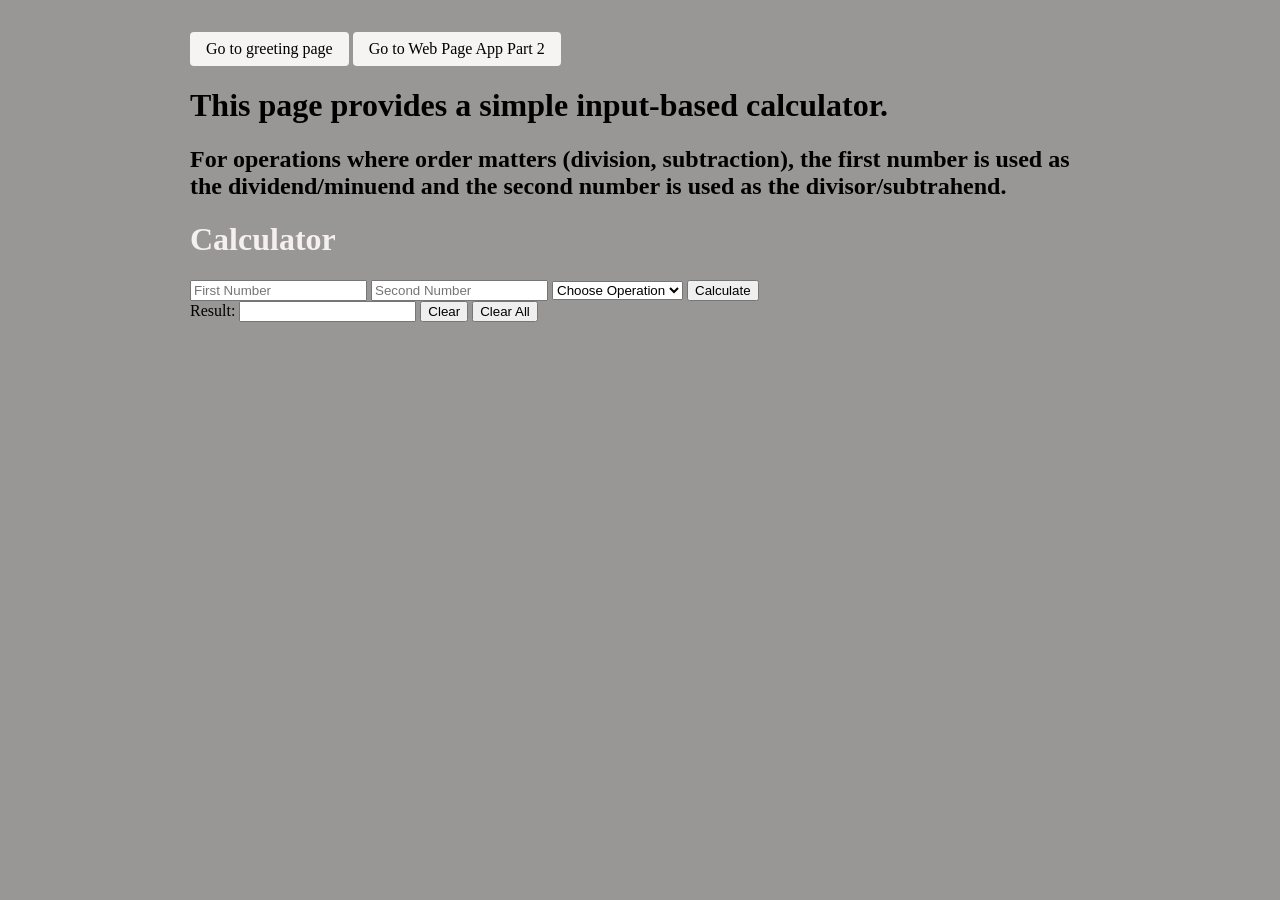
==== html/index.html @ 4239098e "update with current files" ====
<!DOCTYPE html>
<html>
    <head>
        <link rel="stylesheet" href="base.css">

        <title>Calculator</title>

    </head>
        <body class="all_text">

            <a href="greeting.html" class="nav_button">Go to greeting page</a>
	    <a href="web-page-app-part-2.html" class="nav_button">Go to Web Page App Part 2</a>

            <h1 class="welcome_message">This page provides a simple input-based calculator.</h1>
            <h2 class="welcome_message">For operations where order matters (division, subtraction), the first number is used as the dividend/minuend 
                and the second number is used as the divisor/subtrahend.</h2>
            
            <h1>Calculator</h1>

            <form id="calc_form" name="calculator">       
                <input type="number" name="num1" placeholder="First Number">
                <input type="number" name="num2" placeholder="Second Number">
                <select name="operation">
                    <option value="" selected disabled>Choose Operation</option>
                    <option value="Add">Add</option>
                    <option value="Subtract">Subtract</option>
                    <option value="Multiply">Multiply</option>
                    <option value="Divide">Divide</option>
                </select>
                <button type="submit">Calculate</button>
            </form>


            <form id="result_form">
                <label for="result">Result:</label>
                <input type="text" id="result" name="result" readonly>
                <button type="button" id="clear_button">Clear</button>
                <button type="button" id="clear_all_button">Clear All</button>
	    </form>

	    <script src="script_calc.js"></script>
        </body>

</html>
---- html/base.css ----
body {
    background-color: #999696; 
    
}

h1, h2, h3 {
    color: #f5efef;
}

a {
    color: #000;
    text-decoration: underline;
}

.welcome_message {
    color: #000;
}

.image {

    width: 100px;
    height: auto;
    vertical-align: middle;
    margin: 10px;
}

.all_text {
    max-width: 900px;
    margin: 2rem auto;
    text-align: left;
}

.nav_button {
    display: inline-block;
    padding: 8px 16px;
    background: #f6f3f3;
    color: #000;
    text-decoration: none;
    border-radius: 4px;
}
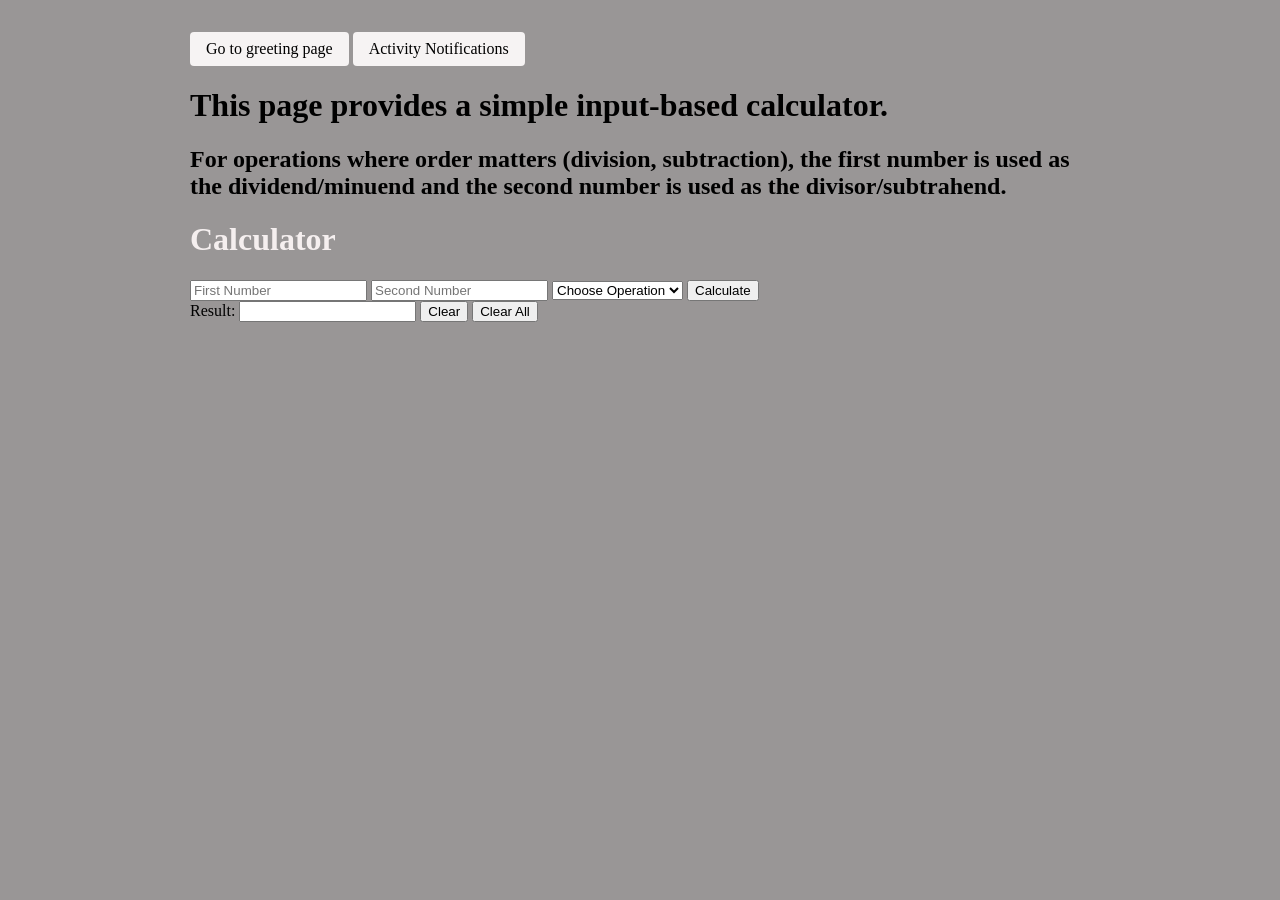
==== commit 9a30fb12: "assignment 7 done" ====
--- a/html/index.html
+++ b/html/index.html
@@ -9,7 +9,7 @@
         <body class="all_text">
 
             <a href="greeting.html" class="nav_button">Go to greeting page</a>
-	    <a href="web-page-app-part-2.html" class="nav_button">Go to Web Page App Part 2</a>
+	    <a href="Activity-Notifications.html" class="nav_button">Activity Notifications</a>
 
             <h1 class="welcome_message">This page provides a simple input-based calculator.</h1>
             <h2 class="welcome_message">For operations where order matters (division, subtraction), the first number is used as the dividend/minuend 
